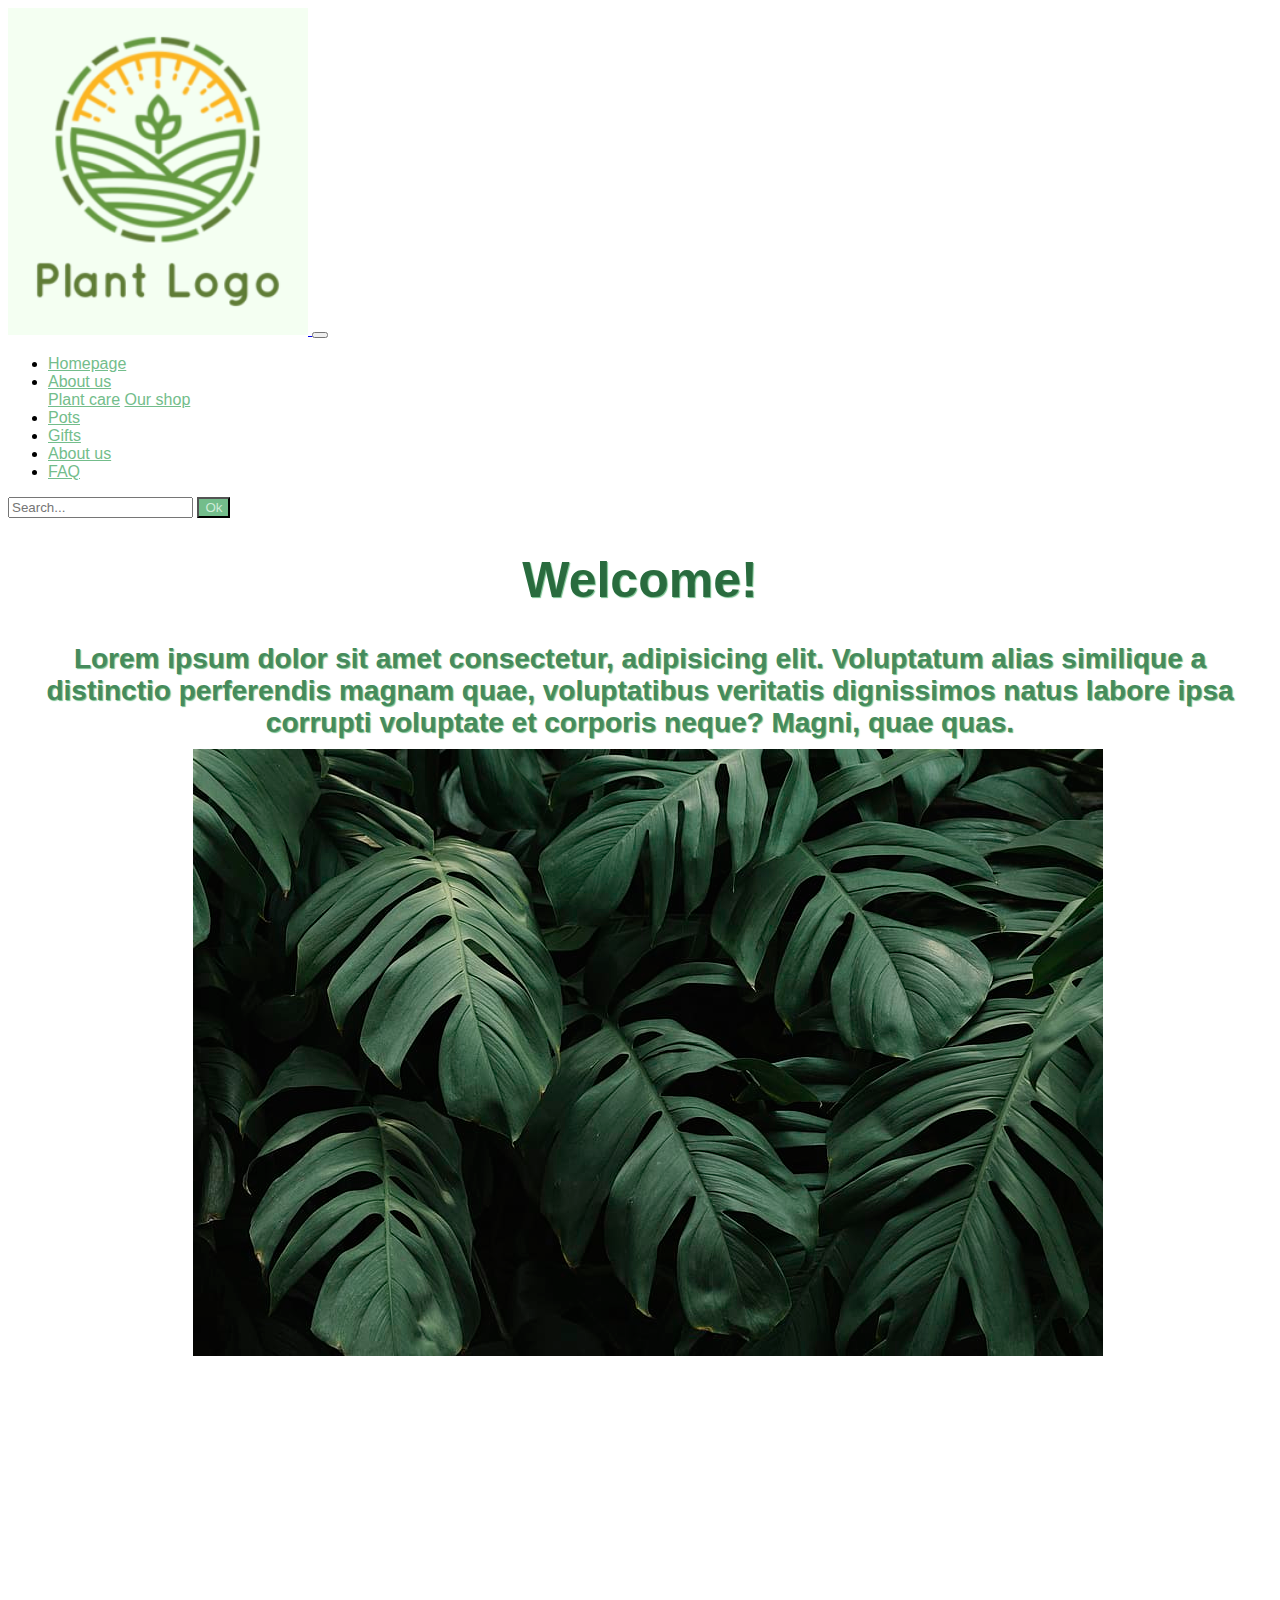
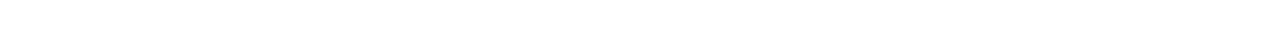
==== HTML/index.html @ cd83d65d "website exercise" ====
<!DOCTYPE html>
<html lang="en">
<head>
    <meta charset="UTF-8">
    <meta http-equiv="X-UA-Compatible" content="IE=edge">
    <meta name="viewport" content="width=device-width, initial-scale=1.0">
    <title>Homepage</title>

    <!-- Bootscrap -->
    <link rel="stylesheet" href="https://stackpath.bootstrapcdn.com/bootstrap/4.1.3/css/bootstrap.min.css" integrity="sha384-MCw98/SFnGE8fJT3GXwEOngsV7Zt27NXFoaoApmYm81iuXoPkFOJwJ8ERdknLPMO" crossorigin="anonymous">

    <!-- CSS -->
    <link rel="stylesheet" href="/CSS/style.css">

</head>
<body>
    
    <!-- navbar -->
    <nav class="navbar navbar-fixed-top navbar-expand-lg navbar-dark">
          <a class="navbar-brand h1 mb-0" href="index.html">
            <img src="plant-logo.png" alt="plant logo" width="300px">
          </a>
          <button class="navbar-toggler" type="button" data-toggle="collapse" data-target="#mynavbar">
            <span class="navbar-toggler-icon"></span>
          </button>
          <div class="collapse navbar-collapse" id="mynavbar">
            <ul class="navbar-nav mr-auto">
              <li class="nav-item">
                <a class="nav-link"href="index.html" style="color: #73bd8b">Homepage</a>
              </li>
              <li class="nav-item dropdown">
                <a class="nav-link dropdown-toggle"href="#" data-toggle="dropdown"id="navDrop" style="color: #73bd8b">
                  About us
                </a>
                <div class="dropdown-menu" style="color: #73bd8b">
                  <a class="dropdown-item" href="plant-care.html" style="color: #73bd8b">Plant care</a>
                  <a class="dropdown-item" href="https://www.patchplants.com/" target="_blank" style="color: #73bd8b">Our shop</a>
                </div>
                <li class="nav-item">
                <a class="nav-link" href="pots.html" style="color: #73bd8b">Pots</a>
              </li>
              <li class="nav-item">
                <a class="nav-link" href="gifts.html" style="color: #73bd8b">Gifts</a>
              </li>
              </li>
              <li class="nav-item">
                <a class="nav-link" href="aboutus.html" style="color: #73bd8b">About us</a>
              </li>
              <li class="nav-item">
                <a class="nav-link"href="FAQ.html" style="color: #73bd8b">FAQ</a>
              </li>
  
            </ul>
            <ul class="navbar-nav ml-auto"> </ul>
            <form id="sarchform" class="form-inline">
              <input class="form-control mr-2" type="search" placeholder="Search...">
              <button class="btn btn-light" style="background-color: #73bd8b; color: #cfebd8" type="Submit">Ok</button>
            </form>
  
          </div>
      </nav>

    <div>
        <h1>Welcome!</h1>
        <h2>Lorem ipsum dolor sit amet consectetur, adipisicing elit. Voluptatum alias 
            similique a distinctio perferendis magnam quae, voluptatibus veritatis 
            dignissimos natus labore ipsa corrupti voluptate et corporis neque? Magni, 
            quae quas.</h2>
    </div>

    <div id="mainPicture" style="position:absolute; width:100%; height:100%">
        <img class="background" src="background.jpg" alt="Dark green leaves">
    </div>

      



</body>
</html>
---- CSS/style.css ----
body {
  font-family: "Segoe UI", Tahoma, Geneva, Verdana, sans-serif;
}

div.contrast {
  background-color: #73bd8b;
  display: flex;
  justify-content: center;
  align-items: center;
  flex-direction: column;
}

h1 {
  font-size: 50px;
  color: #296b3e;
  text-align: center;
  text-shadow: 1px 1px 1px #73bd8b;
}

h2 {
  font-size: 28px;
  text-align: center;
  margin: 10px 0px 10px;
  text-shadow: 1px 1px 1px #73bd8b;
  color: #468b5c;
}

#mainPicture img {
  margin-left: auto;
  margin-right: auto;
  display: block;
}
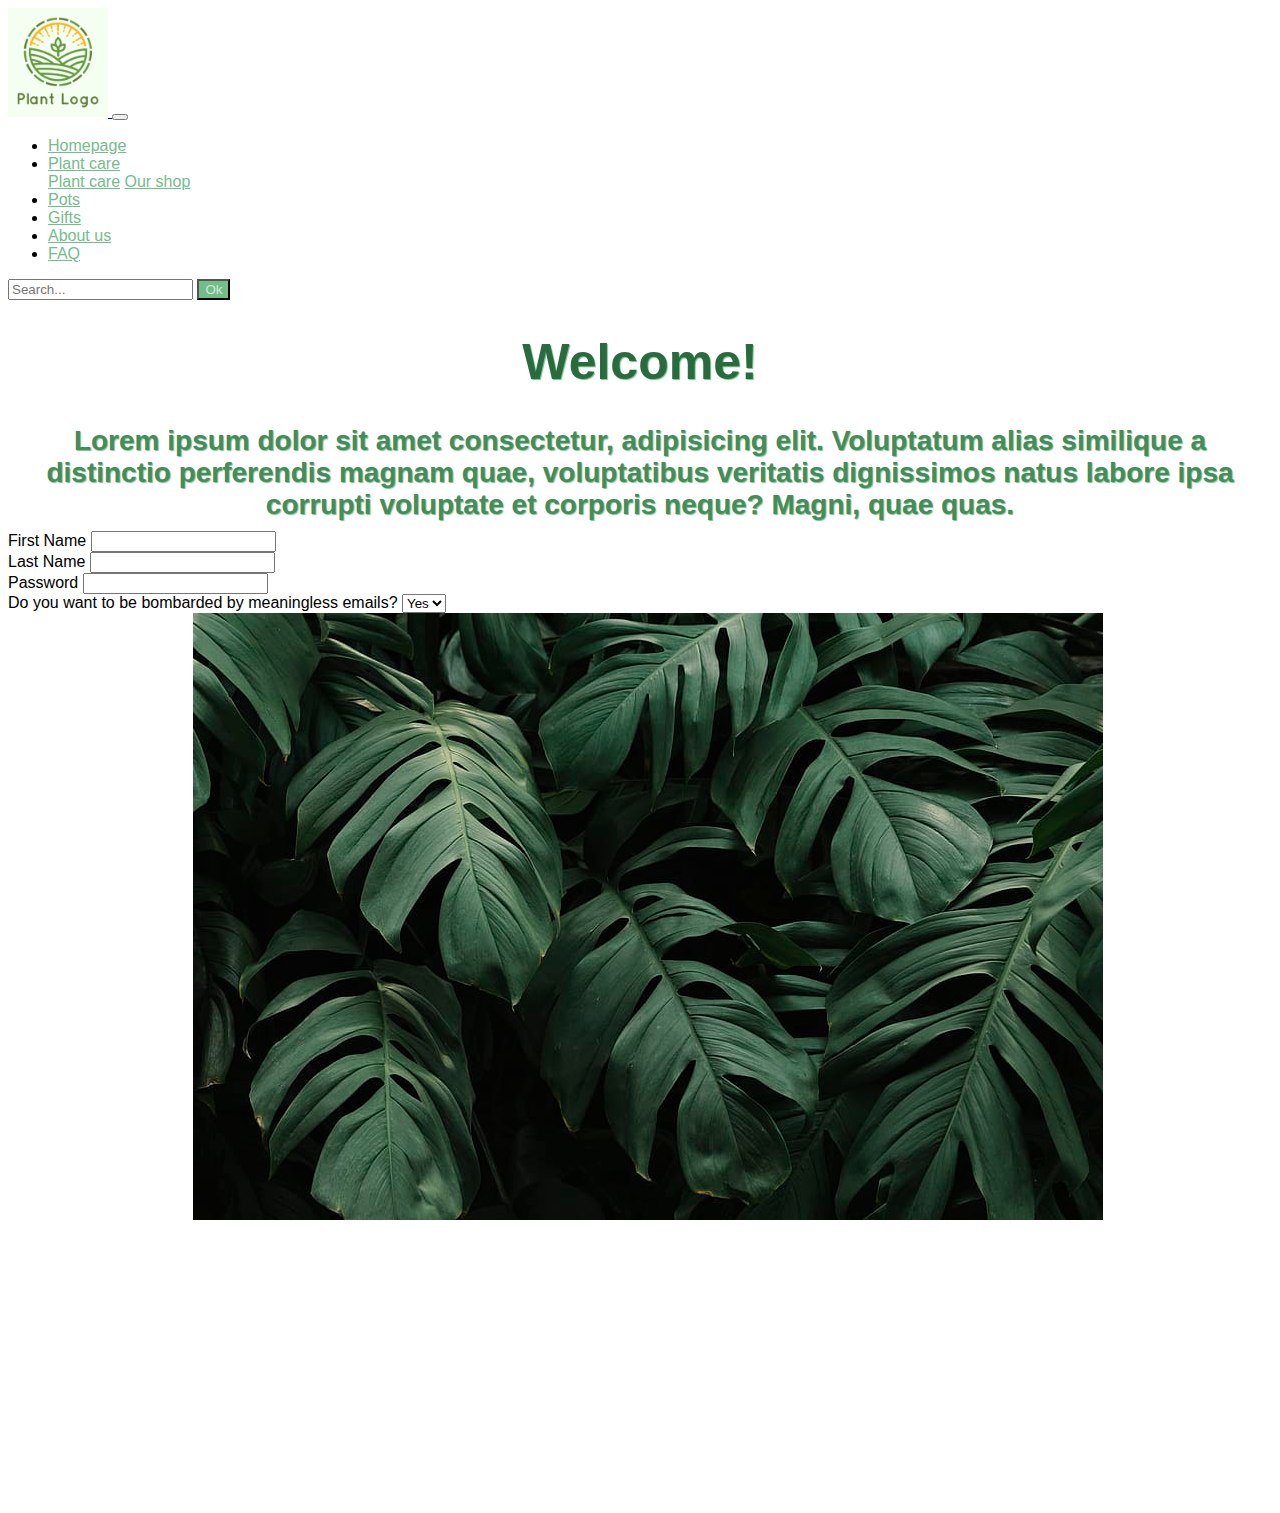
==== commit f734b4bf: "plain form" ====
--- a/HTML/index.html
+++ b/HTML/index.html
@@ -18,7 +18,7 @@
     <!-- navbar -->
     <nav class="navbar navbar-fixed-top navbar-expand-lg navbar-dark">
           <a class="navbar-brand h1 mb-0" href="index.html">
-            <img src="plant-logo.png" alt="plant logo" width="300px">
+            <img src="plant-logo.png" alt="plant logo" width="100px">
           </a>
           <button class="navbar-toggler" type="button" data-toggle="collapse" data-target="#mynavbar">
             <span class="navbar-toggler-icon"></span>
@@ -29,8 +29,7 @@
                 <a class="nav-link"href="index.html" style="color: #73bd8b">Homepage</a>
               </li>
               <li class="nav-item dropdown">
-                <a class="nav-link dropdown-toggle"href="#" data-toggle="dropdown"id="navDrop" style="color: #73bd8b">
-                  About us
+                <a class="nav-link dropdown-toggle"href="#" data-toggle="dropdown"id="navDrop" style="color: #73bd8b">Plant care
                 </a>
                 <div class="dropdown-menu" style="color: #73bd8b">
                   <a class="dropdown-item" href="plant-care.html" style="color: #73bd8b">Plant care</a>
@@ -68,9 +67,41 @@
             quae quas.</h2>
     </div>
 
+    <div id=form>
+        <form action="">
+            <div class="row">
+                <div class="col-5">
+                    <label for="firstname">First Name</label>
+                    <input type="text" name="username" id="username" class="form-control">
+                </div>
+                <div class="col-5">
+                    <label for="lastname">Last Name</label>
+                    <input type="text" name="lastname" id="lastname" class="form-control">
+                </div>
+            </div>
+            <div class="row">
+                <div class="col-12">
+                    <label for="password">Password</label>
+                    <input type="text" name="password" id="password" class="form-control">
+                </div>
+            </div>
+            <div class="row">
+                <div class="col-12">
+                    <label for="signup">Do you want to be bombarded by meaningless emails?</label>
+                    <select name="signup" id="signup" class="form-control">
+                        <option value=true>Yes</option>
+                        <option value=false>No</option>
+                    </select>
+                </div>
+        </div>
+    </form>
+    </div>
+
     <div id="mainPicture" style="position:absolute; width:100%; height:100%">
         <img class="background" src="background.jpg" alt="Dark green leaves">
     </div>
+
+    
 
       
 
--- a/CSS/style.css
+++ b/CSS/style.css
@@ -30,3 +30,7 @@
   margin-right: auto;
   display: block;
 }
+
+
+    
+
